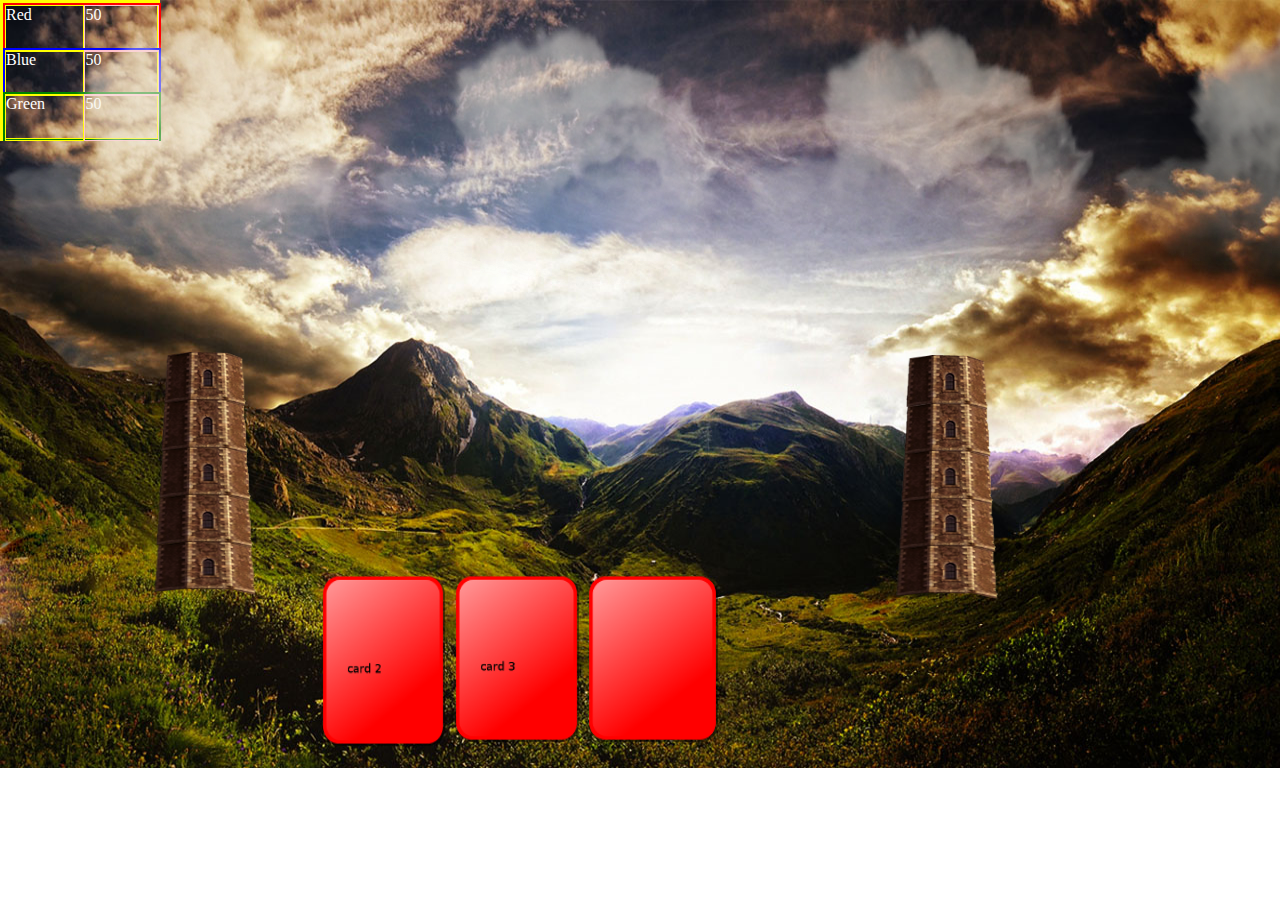
==== game.html @ a9f3afc5 "tower defence game" ====
<!DOCTYPE html>
<html>
<head lang="en">
<meta charset="UTF-8">
<title>Tower Defense game</title>
<link href="style.css" rel="stylesheet" type="text/css"/>

<script type="text/javascript" src="jquery.min.js"></script>
<script type="text/javascript" src="score.js"></script>
<script type="text/javascript" src="random.js"></script>

<style>

</style>
</head>
<body>
<div class="background_container">
    <img class="background_image" src="images/background.jpg" alt="background">

    <div class="cloud_container">
        <div class="background1"></div>
        <div class="background2"></div>
        <!--<div class="background3"></div>-->
        <!--<div class="background4"></div>-->
    </div>
    <div class="tower_card_container">
        <div class="tower_container_wrapper">
            <div id="tower_container1">
                <!--<img class="tower" id="tower1" src="images/right_tower.png">-->
                <img class="tower" id="t_build_1" src="images/right/Layer5.png">
                <img class="tower" id="t_build_2" src="images/right/Layer5.png">
                <img class="tower" id="t_build_3" src="images/right/Layer5.png">
                <img class="tower" id="t_build_4" src="images/right/Layer5.png">
                <img class="tower" id="t_build_5" src="images/right/Layer5.png">
                <img class="tower" id="t_build_6" src="images/right/Layer5.png">
                <img class="tower" id="t_build_7" src="images/right/Layer5.png">
                <img class="tower" id="t_build_8" src="images/right/Layer5.png">
                <img class="tower" id="t_build_9" src="images/right/Layer5.png">

                <span id="tower_increase"></span>
            </div>
            <div id="tower_container2">
                <!--<img class="tower"  id="tower2" src="images/right_tower.png">-->
                <img class="tower"  id="t_block_1" src="images/right/Layer5.png">
                <img class="tower"  id="t_block_2" src="images/right/Layer5.png">
                <img class="tower"  id="t_block_3" src="images/right/Layer5.png">
                <img class="tower"  id="t_block_4" src="images/right/Layer5.png">
                <img class="tower"  id="t_block_5" src="images/right/Layer5.png">
                <span id="tower_health"></span>
            </div>
        </div>

        <!---  card slot from here  -->
        <div class="card_slot">

            <div class="card_slot1 cards">

            </div>
            <div class="card_slot2 cards">

            </div>
            <div class="card_slot3 cards">

        </div>
            <!--<div class="card_slot4 cards">-->

            <!--</div>-->
            <!--<div class="card_slot5 cards">-->

            <!--</div>-->
        </div>
    </div>
</div>
<!--- end here-->

<div class="resource">
    <div class="resource1">
        <div class="resource_name">Red
        <div class="resource_score" id="red_score">

        </div>
    </div>
    </div>
    <div class="resource2">
        <div class="resource_name">Blue
            <div class="resource_score" id="blue_score"></div>
    </div>
    </div>
    <div class="resource3">
        <div class="resource_name">Green
            <div class="resource_score" id="green_score"></div>
        </div>
    </div>
</div>
<!--<div class="question_panel">-->
<!--<div class="question"></div>-->
<!--</div>-->

<script>
    var theImages =[myCards[0].card1.image, myCards[0].card2.image,myCards[0].card3.image];
    var user_turn, comp_turn;

    $(function(){
        newArray = swapImage(theImages);
        var red_val, blue_val, green_val, attack_val,build_val, card_type;
        $.each( newArray, function( index, value ){
            red_val = eval("myCards[0]."+value.substr(value.indexOf("/") + 1).split(".")[0]+".red");
            blue_val = eval("myCards[0]."+value.substr(value.indexOf("/") + 1).split(".")[0]+".blue");
            green_val = eval("myCards[0]."+value.substr(value.indexOf("/") + 1).split(".")[0]+".green");
            attack_val = eval("myCards[0]."+value.substr(value.indexOf("/") + 1).split(".")[0]+".attack");
            build_val = eval("myCards[0]."+value.substr(value.indexOf("/") + 1).split(".")[0]+".build");
            card_type = eval("myCards[0]."+value.substr(value.indexOf("/") + 1).split(".")[0]+".type");
            $('.card_slot').find('.cards').eq(index).append('<img data-val-type="'+card_type+'" data-val-green="'+green_val+'" data-val-build="'+build_val +'" data-val-blue="'+blue_val+'" data-val-red="'+red_val+'" src="'+value+'" data-val-attack="'+attack_val+'">');
        });
    });

</script>
</body>
</html>
---- style.css ----
@-webkit-keyframes animate_background1 {
	  0% {
	    background-position: 0 -30px;
	  }
    50% {
        background-position: 100 -200px;
    }
	  100% {
	    background-position: 200px -30px;
	  }	}
	@-moz-keyframes animate_background1 {
	  0% {
	    background-position: 0 -30px;
	  }
	  100% {
	    background-position: 257px -30px;
	  }
	}
	@-ms-keyframes animate_background1 {
	  0% {
	    background-position: 0 -30px;
	  }
	  100% {
	    background-position: 257px -30px;
	  }
	}
	@-o-keyframes animate_background1 {
	  0% {
	    background-position: 0 -30px;
	  }
	  100% {
	    background-position: 257px -30px;
	  }
	}
	@keyframes animate_background1 {
	  0% {
	    background-position: 0 -30px;
	  }
	  100% {
	    background-position: 257px -30px;
  }
	}
	 
	.background1 {
	    position: fixed;
	    z-index: 2;
	    margin-top: 0%;
	    padding: 0px 0px 0px 0px;
	    width: 100% !important;
	    max-width: 100% !important;
	    min-width: 100% !important;
	    height: 100% !important;
	    max-height: 100% !important;
	    min-height: 100% !important;
	    background: url("images/cloud-1.png");
	    background-repeat: repeat-x;
	    -webkit-animation: animate_background1 40s linear;
	    -webkit-animation-iteration-count: infinite;
	    -moz-animation: animate_background1 40s linear;
	    -moz-animation-iteration-count: infinite;
	    -ms-animation: animate_background1 40s linear;
	    -ms-animation-iteration-count: infinite;
	    -o-animation: animate_background1 40s linear;
	    -o-animation-iteration-count: infinite;
	    animation: animate_background1 40s linear;
	    animation-iteration-count: infinite;
	    opacity:0.4;
	    filter:alpha(opacity=80);
        pointer-events:none;
	} 
	@-webkit-keyframes animate_background2 {
	  0% {
	    background-position: 0 -50px;
	  }
	  100% {
	    background-position: 259px -50px;
	  }
	}
	@-moz-keyframes animate_background2 {
	  0% {
	    background-position: 0 -50px;
	  }
	  100% {
	    background-position: 259px -50px;
	  }
	}
	@-ms-keyframes animate_background2 {
	  0% {
	    background-position: 0 -50px;
	  }
	  100% {
	    background-position: 259px -50px;
	  }
	}
	@-o-keyframes animate_background2 {
	  0% {
	    background-position: 0 -50px;
	  }
	  100% {
	    background-position: 259px -50px;
	  }
}
	@keyframes animate_background2 {
	  0% {
	    background-position: 0 -50px;
	  }
	  100% {
	    background-position: 259px -50px;
	  }
	}
	 
	.background2 {
	    position: fixed;
	    z-index: 3;
	    margin: 0px auto 0px auto !important;
	    padding: 0px 0px 0px 0px;
	    width: 100% !important;
	    max-width: 100% !important;
	    min-width: 100% !important;
	    height: 100% !important;
	    max-height: 100% !important;
	    min-height: 100% !important;
	    background: url("images/cloud-2.png");
	    background-repeat: repeat-x;
	    -webkit-animation: animate_background2 20s linear;
	    -webkit-animation-iteration-count: infinite;
	    -moz-animation: animate_background2 20s linear;
	    -moz-animation-iteration-count: infinite;
	    -ms-animation: animate_background2 20s linear;
	    -ms-animation-iteration-count: infinite;
	    -o-animation: animate_background2 20s linear;
	    -o-animation-iteration-count: infinite;
	    animation: animate_background2 20s linear;
	    animation-iteration-count: infinite;
	    opacity:0.4;
	    filter:alpha(opacity=60);
        pointer-events:none;
	}

body {

    margin: 0%;

}

.background_container {
    width: 100%;
    height: 100%;
    position: relative;
    top: 0%;
    left: 0%;
    background-size: 100% 100%;
}
.background_image {
    width: 100%;
    height: 768px;
}

.cloud_container {
    /*background-color: blue;*/
    height: 190px;
    top: 0%;
    left: 0%;
    position: absolute;
}

.tower_card_container {
    width: 100%;
    height: 69%;
    top: 30%;
    left: 0%;
    /*border: 2px solid pink;*/
    position: absolute;

}

.tower_container_wrapper {
    width: 100%;
    height: 69%;
    top: 0%;
    left: 0%;
    position: absolute;
    /*border: 2px solid yellow;*/
}

#tower_container1 {
    position: absolute;
    top: 0%;
    left: 12%;
    width: 20%;
    height: 99%;
    /*border: 2px solid black;*/

}
#tower_container1 img {
    position: absolute;
}

#tower_container1 #t_build_1 {
    height: 15%;
    width: 40%;
    bottom: 0;
    left: 0;

}
#tower_container1 #t_build_2{
    bottom: 13%;
    height: 15%;
    left: 1%;
    width: 38%;
    /*display: none;*/

}
#tower_container1 #t_build_3{
    bottom: 26%;
    height: 15%;
    left: 2%;
    width: 36%;
    /*display: none;*/
}
#tower_container1 #t_build_4{
    bottom: 39%;
    height: 15%;
    left: 3%;
    width: 34%;
    /*display: none;*/
}
#tower_container1 #t_build_5{
    bottom: 52%;
    height: 15%;
    left: 4%;
    width: 32%;
    /*display: none;*/
}
#tower_container1 #t_build_6{
    bottom: 65%;
    height: 15%;
    left: 5%;
    width: 30%;
    display: none;
}
#tower_container1 #t_build_7{
    bottom: 78%;
    height: 15%;
    left: 6%;
    width: 28%;
    display: none;
}
#tower_container1 #t_build_8{
    bottom: 91%;
    height: 15%;
    left: 7%;
    width: 26%;
    display: none;
}
#tower_container1 #t_build_9{
    bottom: 104%;
    height: 15%;
    left: 8%;
    width: 24%;
    display: none;
}
#tower_increase
{
    display: none;
}
#tower_health{
   display: none;
}


#tower_container2 {
    position: absolute;
    /*top: 0%;*/
    bottom: 0;
    left: 70%;
    width: 20%;
    height: 99%;
    /*border: 2px solid black;*/
}

#tower_container2 img {
    position: absolute;
}

#tower_container2 #t_block_1 {
    height: 15%;
    width: 40%;
    bottom: 0;
    left: 0;
}

#tower_container2 #t_block_2 {
    height: 15%;
    width: 38%;
    bottom: 13%;
    left: 1%;
}

#tower_container2 #t_block_3 {
    height: 15%;
    width: 36%;
    bottom: 26%;
    left: 2%;
}

#tower_container2 #t_block_4 {
    height: 15%;
    width: 34%;
    bottom: 39%;
    left: 3%;
}

#tower_container2 #t_block_5 {
    height: 15%;
    width: 32%;
    bottom: 52%;
    left: 4%;
}

#tower1 {
    width: 100%;
    height: 100%;
}
/*#tower3 {*/
    /*/width: 100%;*/
    /*height: 100%;*/
    /*position: absolute;*/
    /*bottom: 0px;*/
/*}*/
#tower_health{
    /*display: none;*/
}

#tower2{
    height: 100%;
    width: 100%;
}
.tower2-replace{
    bottom: 0%;
    position: absolute;
}

.card_slot {
    /*height: 25%;*/
    /*left: 18%;*/
    /*position: absolute;*/
    /*top: 75%;*/
    /*width: 65%;*/

    top: 64%;
    left: 25%;
    width: 52%;
    height: 33%;
    /*background-color: red;*/
    position: absolute;
    /*border: 3px solid red;*/
}

.card_slot1 {
    /*border: 2px solid green;*/
    width: 19%;
    height: 99%;
    top: 0%;
    left: 0%;
    float: left;
}

.card_slot2 {
    top: 0%;
    left: 20%;
    width: 19%;
    height: 97%;
    position: absolute;
    /*border: 3px solid blue;*/
}

.card_slot3 {
    top: 0%;
    left: 40%;
    width: 20%;
    height: 97%;
    position: absolute;
    /*border: 3px solid blue;*/
}

.card_slot4 {
    top: 0%;
    left: 60%;
    width: 19%;
    height: 97%;
    position: absolute;
    /*border: 3px solid blue;*/
}

.card_slot5 {
    top: 0%;
    left: 80%;
    width: 19%;
    height: 97%;
    position: absolute;
    /*border: 3px solid blue;*/
}

.cards img {
    width: 100%;
    height: 100%;
}

.resource {
    top: 0%;
    left: 0%;
    width: 12%;
    height: 15%;
    position: absolute;
    border: 3px solid yellow;
    color: white;
}

.resource1 {
    top: 0%;
    left: 0%;
    width: 100%;
    height: 33%;
    border: 2px solid red;
    position: absolute;
}
.resource_name{
    border: 1px solid yellow;
    width: 50%;
    height: 100%;
}
.resource_score{
    border: 1px solid #FFC0CB;
    height: 100%;
    position: absolute;
    right: 0;
    top: 0;
    width: 47%;
    color: white;
}
.resource2 {
    top: 33%;
    left: 0%;
    width: 100%;
    height: 33%;
    border: 2px solid blue;
    position: absolute;
}

.resource3 {
    top: 66%;
    left: 0%;
    width: 100%;
    height: 33%;
    border: 2px solid green;
    position: absolute;
}

/*.question_panel {*/
/*top: 20%;*/
/*left: 30%;*/
/*width: 37%;*/
/*height: 40%;*/
/*border: 2px solid red;*/
/*position: absolute;*/
/*}*/

/*.question {*/
/*width: 99%;*/
/*height: 40%;*/
/*top: 0%;*/
/*border: 2px solid blue;*/
/*}*/
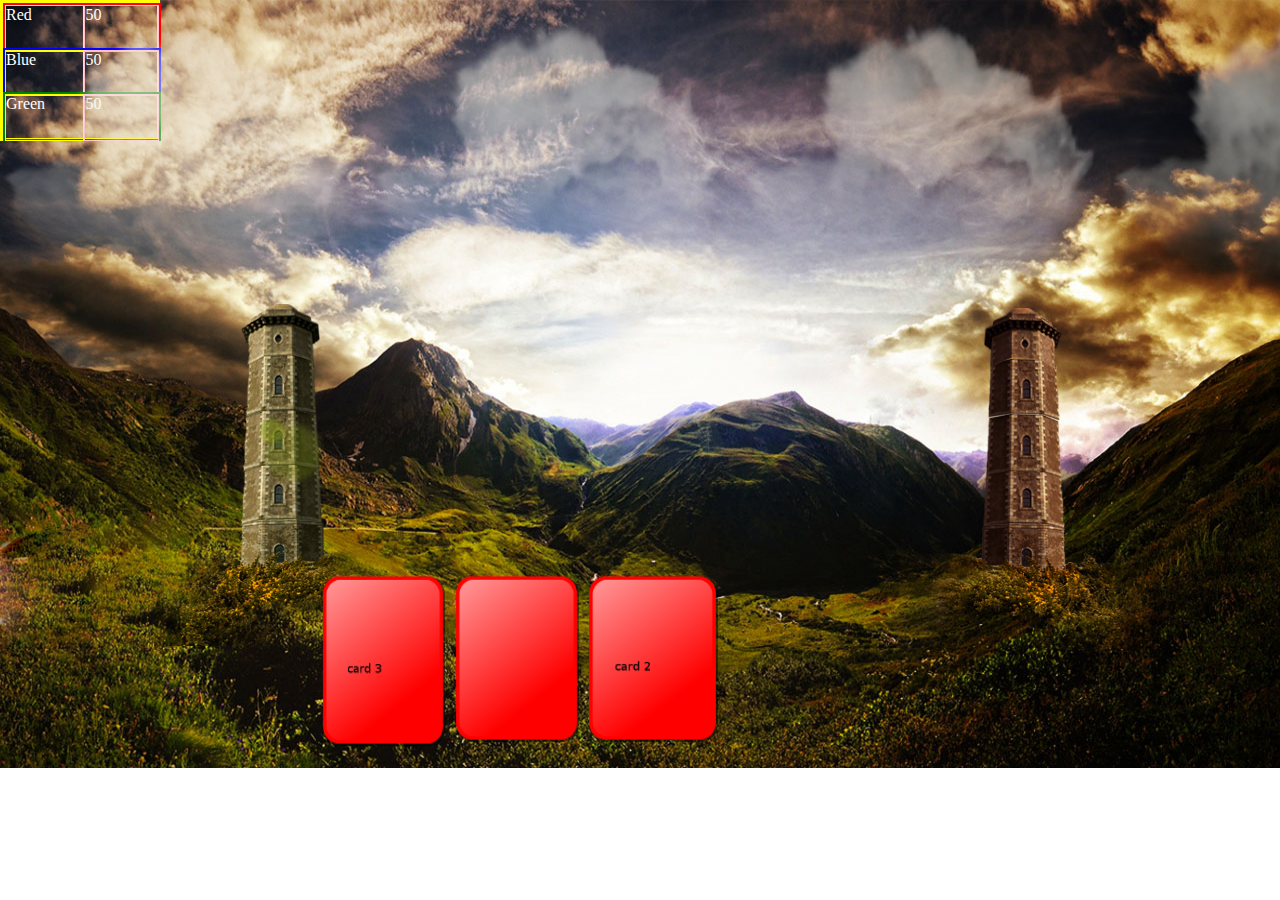
==== commit b49fb557: "changes in tower game 3" ====
--- a/game.html
+++ b/game.html
@@ -1,17 +1,19 @@
 <!DOCTYPE html>
 <html>
 <head lang="en">
-<meta charset="UTF-8">
-<title>Tower Defense game</title>
-<link href="style.css" rel="stylesheet" type="text/css"/>
+    <meta charset="UTF-8">
+    <title>Tower Defense game</title>
+    <link href="style.css" rel="stylesheet" type="text/css"/>
+    <link rel="stylesheet" href="jquery.parallax.css"/>
+    <script type="text/javascript" src="jquery.min.js"></script>
+    <script type="text/javascript" src="score.js"></script>
+    <script type="text/javascript" src="random.js"></script>
+    <script type="text/javascript" src="jquery.parallax.js"></script>
+    <script type="text/javascript" src="jquery.event.frame.js"></script>
 
-<script type="text/javascript" src="jquery.min.js"></script>
-<script type="text/javascript" src="score.js"></script>
-<script type="text/javascript" src="random.js"></script>
+    <style>
 
-<style>
-
-</style>
+    </style>
 </head>
 <body>
 <div class="background_container">
@@ -27,27 +29,52 @@
         <div class="tower_container_wrapper">
             <div id="tower_container1">
                 <!--<img class="tower" id="tower1" src="images/right_tower.png">-->
-                <img class="tower" id="t_build_1" src="images/right/Layer5.png">
-                <img class="tower" id="t_build_2" src="images/right/Layer5.png">
-                <img class="tower" id="t_build_3" src="images/right/Layer5.png">
-                <img class="tower" id="t_build_4" src="images/right/Layer5.png">
-                <img class="tower" id="t_build_5" src="images/right/Layer5.png">
-                <img class="tower" id="t_build_6" src="images/right/Layer5.png">
-                <img class="tower" id="t_build_7" src="images/right/Layer5.png">
-                <img class="tower" id="t_build_8" src="images/right/Layer5.png">
-                <img class="tower" id="t_build_9" src="images/right/Layer5.png">
+                <img class="tower" id="t_build_1" src="images/layer breaking left/Left tower1.png">
+                <img class="tower" id="t_build_2" src="images/layer breaking left/Layer5.png">
+                <img class="tower" id="t_build_3" src="images/layer breaking left/Layer5.png">
+                <img class="tower" id="t_build_4" src="images/layer breaking left/Layer5.png">
+                <!--<img class="tower" id="t_build_5" src="images/layer breaking left/Layer5.png">-->
+                <img class="tower" id="t_build_10" src="images/layer breaking left/Left tower top.png">
+
+                <img class="tower" id="t_build_6" src="images/layer breaking left/Layer5.png">
+                <img class="tower" id="t_build_7" src="images/layer breaking left/Layer5.png">
+                <img class="tower" id="t_build_8" src="images/layer breaking left/Layer5.png">
+                <img class="tower" id="t_build_9" src="images/layer breaking left/Left tower top.png">
+
 
                 <span id="tower_increase"></span>
             </div>
             <div id="tower_container2">
                 <!--<img class="tower"  id="tower2" src="images/right_tower.png">-->
-                <img class="tower"  id="t_block_1" src="images/right/Layer5.png">
-                <img class="tower"  id="t_block_2" src="images/right/Layer5.png">
-                <img class="tower"  id="t_block_3" src="images/right/Layer5.png">
-                <img class="tower"  id="t_block_4" src="images/right/Layer5.png">
-                <img class="tower"  id="t_block_5" src="images/right/Layer5.png">
+                <img class="tower" id="t_block_1" src="images/right/Right tower1.png">
+                <img class="tower" id="t_block_2" src="images/right/Layer5.png">
+                <img class="tower" id="t_block_3" src="images/right/Layer5.png">
+                <img class="tower" id="t_block_4" src="images/right/Layer5.png">
+                <!--<img class="tower" id="t_block_5" src="images/right/Layer5.png">-->
+                <img class="tower" id="t_block_6" src="images/right/Right tower top.png">
                 <span id="tower_health"></span>
             </div>
+
+            <div id="target1" class="parallax-port">
+
+                <img class="parallax-layer " src="images/left_dots/1L.png" alt=""/>
+
+
+                <img class="parallax-layer " src="images/left_dots/2L.png" alt=""/>
+
+
+                <img class="parallax-layer " src="images/left_dots/3L.png" alt=""/>
+            </div>
+                <!--<div id="target2" class="parallax-port">-->
+
+                    <!--<img class="parallax-layer " src="images/left_dots/1L.png" alt=""/>-->
+
+
+                    <!--<img class="parallax-layer " src="images/left_dots/2L.png" alt=""/>-->
+
+
+                    <!--<img class="parallax-layer " src="images/left_dots/3L.png" alt=""/>-->
+                <!--</div>-->
         </div>
 
         <!---  card slot from here  -->
@@ -61,7 +88,7 @@
             </div>
             <div class="card_slot3 cards">
 
-        </div>
+            </div>
             <!--<div class="card_slot4 cards">-->
 
             <!--</div>-->
@@ -76,15 +103,15 @@
 <div class="resource">
     <div class="resource1">
         <div class="resource_name">Red
-        <div class="resource_score" id="red_score">
+            <div class="resource_score" id="red_score">
 
+            </div>
         </div>
-    </div>
     </div>
     <div class="resource2">
         <div class="resource_name">Blue
             <div class="resource_score" id="blue_score"></div>
-    </div>
+        </div>
     </div>
     <div class="resource3">
         <div class="resource_name">Green
@@ -97,23 +124,59 @@
 <!--</div>-->
 
 <script>
-    var theImages =[myCards[0].card1.image, myCards[0].card2.image,myCards[0].card3.image];
+    var theImages = [myCards[0].card1.image, myCards[0].card2.image, myCards[0].card3.image];
     var user_turn, comp_turn;
 
-    $(function(){
+    $(function () {
         newArray = swapImage(theImages);
-        var red_val, blue_val, green_val, attack_val,build_val, card_type;
-        $.each( newArray, function( index, value ){
-            red_val = eval("myCards[0]."+value.substr(value.indexOf("/") + 1).split(".")[0]+".red");
-            blue_val = eval("myCards[0]."+value.substr(value.indexOf("/") + 1).split(".")[0]+".blue");
-            green_val = eval("myCards[0]."+value.substr(value.indexOf("/") + 1).split(".")[0]+".green");
-            attack_val = eval("myCards[0]."+value.substr(value.indexOf("/") + 1).split(".")[0]+".attack");
-            build_val = eval("myCards[0]."+value.substr(value.indexOf("/") + 1).split(".")[0]+".build");
-            card_type = eval("myCards[0]."+value.substr(value.indexOf("/") + 1).split(".")[0]+".type");
-            $('.card_slot').find('.cards').eq(index).append('<img data-val-type="'+card_type+'" data-val-green="'+green_val+'" data-val-build="'+build_val +'" data-val-blue="'+blue_val+'" data-val-red="'+red_val+'" src="'+value+'" data-val-attack="'+attack_val+'">');
+        var red_val, blue_val, green_val, attack_val, build_val, card_type;
+        $.each(newArray, function (index, value) {
+            red_val = eval("myCards[0]." + value.substr(value.indexOf("/") + 1).split(".")[0] + ".red");
+            blue_val = eval("myCards[0]." + value.substr(value.indexOf("/") + 1).split(".")[0] + ".blue");
+            green_val = eval("myCards[0]." + value.substr(value.indexOf("/") + 1).split(".")[0] + ".green");
+            attack_val = eval("myCards[0]." + value.substr(value.indexOf("/") + 1).split(".")[0] + ".attack");
+            build_val = eval("myCards[0]." + value.substr(value.indexOf("/") + 1).split(".")[0] + ".build");
+            card_type = eval("myCards[0]." + value.substr(value.indexOf("/") + 1).split(".")[0] + ".type");
+            $('.card_slot').find('.cards').eq(index).append('<img data-val-type="' + card_type + '" data-val-green="' + green_val + '" data-val-build="' + build_val + '" data-val-blue="' + blue_val + '" data-val-red="' + red_val + '" src="' + value + '" data-val-attack="' + attack_val + '">');
         });
     });
+</script>
 
+<!--<script src="http://ajax.googleapis.com/ajax/libs/jquery/1.7.2/jquery.js"></script>-->
+<!--<script src="jquery.parallax.js"></script>-->
+<script type="text/javascript">
+    jQuery(document).ready(function () {
+        var target1 = jQuery("#target1");
+
+        target1
+                .children('img')
+                .parallax(
+                { mouseport: target1 },
+                { xparallax: 0.2, yparallax: 0.2 },     // Blue layer options
+                { xparallax: 0.6, yparallax: 0.6 },     // Green layer options
+                {}                                      // Red layer options
+        );
+    });
+
+    jQuery(document).ready(function () {
+        var target2 = jQuery("#target2");
+
+        target2
+                .children('img')
+                .parallax(
+                { mouseport: target2 },
+                { xparallax: 1, yparallax: 1 },     // Blue layer options
+                { xparallax: 0.2, yparallax: 0.2 },     // Green layer options
+                {}                                      // Red layer options
+        );
+    });
 </script>
+
+
+<script type="text/javascript" src="jquery.ifixpng.js"></script>
+<!--<script type="text/javascript">jQuery(document).ready(function () {-->
+    <!--jQuery("img[src$='png']").ifixpng();-->
+<!--});-->
+<!--</script>-->
 </body>
 </html>--- a/style.css
+++ b/style.css
@@ -197,68 +197,78 @@
 }
 
 #tower_container1 #t_build_1 {
-    height: 15%;
-    width: 40%;
     bottom: 0;
+    height: 35%;
     left: 0;
+    top: 79%;
+    width: 100%;
 
 }
 #tower_container1 #t_build_2{
-    bottom: 13%;
-    height: 15%;
-    left: 1%;
-    width: 38%;
-    /*display: none;*/
-
-}
-#tower_container1 #t_build_3{
-    bottom: 26%;
-    height: 15%;
-    left: 2%;
-    width: 36%;
-    /*display: none;*/
-}
-#tower_container1 #t_build_4{
-    bottom: 39%;
-    height: 15%;
-    left: 3%;
-    width: 34%;
-    /*display: none;*/
-}
-#tower_container1 #t_build_5{
-    bottom: 52%;
-    height: 15%;
-    left: 4%;
+    bottom: 19%;
+    height: 17%;
+    left: 34%;
     width: 32%;
     /*display: none;*/
-}
+
+}
+#tower_container1 #t_build_3{
+    bottom: 34%;
+    height: 17%;
+    left: 35%;
+    width: 30%;
+    /*display: none;*/
+}
+#tower_container1 #t_build_4{
+    bottom: 49%;
+    height: 17%;
+    left: 36%;
+    width: 28%;
+    /*display: none;*/
+}
+/*#tower_container1 #t_build_5{*/
+    /*bottom: 71%;*/
+    /*height: 15%;*/
+    /*left: 38%;*/
+    /*width: 24%;*/
+
+    /*display: none;*/
+/*}*/
 #tower_container1 #t_build_6{
-    bottom: 65%;
+    bottom: 64%;
     height: 15%;
-    left: 5%;
-    width: 30%;
-    display: none;
-}
-#tower_container1 #t_build_7{
-    bottom: 78%;
-    height: 15%;
-    left: 6%;
-    width: 28%;
-    display: none;
-}
-#tower_container1 #t_build_8{
-    bottom: 91%;
-    height: 15%;
-    left: 7%;
+    left: 37%;
     width: 26%;
     display: none;
 }
-#tower_container1 #t_build_9{
-    bottom: 104%;
+#tower_container1 #t_build_7{
+    bottom: 77%;
     height: 15%;
-    left: 8%;
+    left: 38%;
     width: 24%;
     display: none;
+}
+#tower_container1 #t_build_8{
+    bottom: 90%;
+    display: none;
+    height: 15%;
+    left: 39%;
+    width: 22%;
+}
+#tower_container1 #t_build_9{
+    bottom: 102%;
+    display: none;
+    height: 15%;
+    left: 38%;
+    width: 24%;
+}
+#tower_container1 #t_build_10 {
+    bottom: 63%;
+    display: block;
+    height: 17%;
+    left: 34%;
+    width: 31%;
+
 }
 #tower_increase
 {
@@ -284,40 +294,46 @@
 }
 
 #tower_container2 #t_block_1 {
-    height: 15%;
-    width: 40%;
     bottom: 0;
+    height: 35%;
     left: 0;
+    top: 79%;
+    width: 100%;
 }
 
 #tower_container2 #t_block_2 {
-    height: 15%;
-    width: 38%;
-    bottom: 13%;
-    left: 1%;
-}
+    bottom: 19%;
+    height: 17%;
+    left: 34%;
+    width: 32%;}
 
 #tower_container2 #t_block_3 {
-    height: 15%;
-    width: 36%;
-    bottom: 26%;
-    left: 2%;
+    bottom: 33%;
+    height: 18%;
+    left: 35%;
+    width: 30%;
 }
 
 #tower_container2 #t_block_4 {
-    height: 15%;
-    width: 34%;
-    bottom: 39%;
-    left: 3%;
-}
-
-#tower_container2 #t_block_5 {
-    height: 15%;
-    width: 32%;
-    bottom: 52%;
-    left: 4%;
-}
-
+    bottom: 49%;
+    height: 17%;
+    left: 36%;
+    width: 28%;
+}
+
+/*#tower_container2 #t_block_5 {*/
+    /*bottom: 72%;*/
+    /*height: 15%;*/
+    /*left: 37%;*/
+    /*width: 26%;*/
+/*}*/
+#tower_container2 #t_block_6{
+    bottom: 63%;
+    height: 17%;
+    left: 34%;
+    width: 31%;
+
+}
 #tower1 {
     width: 100%;
     height: 100%;
@@ -342,19 +358,11 @@
 }
 
 .card_slot {
-    /*height: 25%;*/
-    /*left: 18%;*/
-    /*position: absolute;*/
-    /*top: 75%;*/
-    /*width: 65%;*/
-
     top: 64%;
     left: 25%;
     width: 52%;
     height: 33%;
-    /*background-color: red;*/
-    position: absolute;
-    /*border: 3px solid red;*/
+    position: absolute;
 }
 
 .card_slot1 {
@@ -457,6 +465,28 @@
     position: absolute;
 }
 
+.parallax-port {
+    position: absolute;
+    top: 50%;
+    bottom: 80px;
+    left: 20%;
+    right: 80px;
+    /*background: #eeeeee;*/
+    overflow: hidden;
+    /* border-radius: 12px; */
+    /* -webkit-border-radius: 12px; */
+    /* -moz-border-radius: 12px; */
+    width: 50%;
+    height: 43%;
+}
+
+.parallax-layer {
+    position: absolute;
+}
+
+.site_wrap {
+    margin-left: 80px;
+}
 /*.question_panel {*/
 /*top: 20%;*/
 /*left: 30%;*/
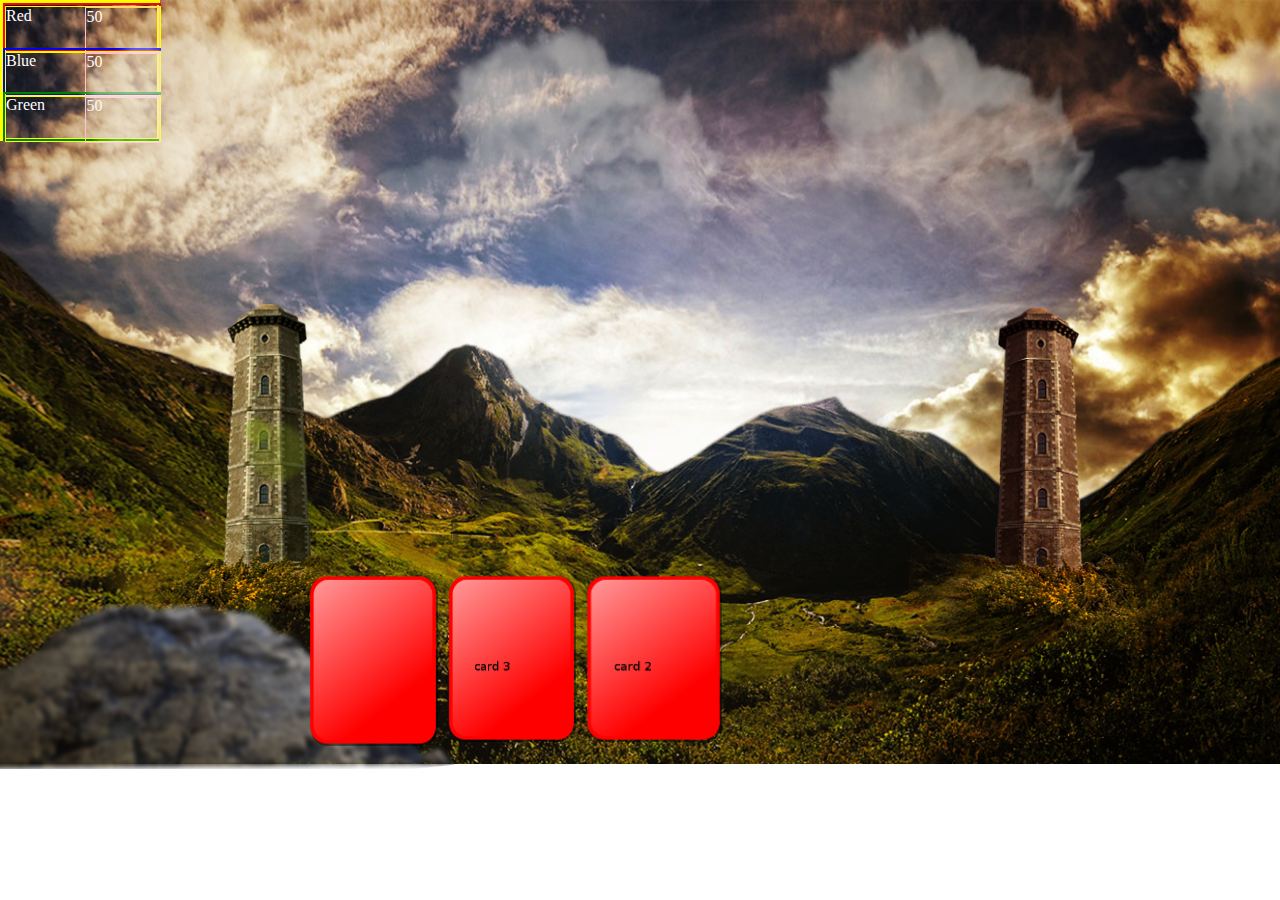
==== commit a265d01e: "game changage" ====
--- a/game.html
+++ b/game.html
@@ -17,84 +17,90 @@
 </head>
 <body>
 <div class="background_container">
-    <img class="background_image" src="images/background.jpg" alt="background">
+    <img class="background_image" src="images/2.png" alt="background">
 
-    <div class="cloud_container">
-        <div class="background1"></div>
-        <div class="background2"></div>
-        <!--<div class="background3"></div>-->
-        <!--<div class="background4"></div>-->
-    </div>
-    <div class="tower_card_container">
-        <div class="tower_container_wrapper">
-            <div id="tower_container1">
-                <!--<img class="tower" id="tower1" src="images/right_tower.png">-->
-                <img class="tower" id="t_build_1" src="images/layer breaking left/Left tower1.png">
-                <img class="tower" id="t_build_2" src="images/layer breaking left/Layer5.png">
-                <img class="tower" id="t_build_3" src="images/layer breaking left/Layer5.png">
-                <img class="tower" id="t_build_4" src="images/layer breaking left/Layer5.png">
-                <!--<img class="tower" id="t_build_5" src="images/layer breaking left/Layer5.png">-->
-                <img class="tower" id="t_build_10" src="images/layer breaking left/Left tower top.png">
+    <div>
+        <img id="parallax_background" src="images/1.png" style="position: absolute;top: -1%;width: 100%;height:100%"/>
 
-                <img class="tower" id="t_build_6" src="images/layer breaking left/Layer5.png">
-                <img class="tower" id="t_build_7" src="images/layer breaking left/Layer5.png">
-                <img class="tower" id="t_build_8" src="images/layer breaking left/Layer5.png">
-                <img class="tower" id="t_build_9" src="images/layer breaking left/Left tower top.png">
+        <div class="cloud_container">
+            <div class="background1"></div>
+            <div class="background2"></div>
+            <!--<div class="background3"></div>-->
+            <!--<div class="background4"></div>-->
+        </div>
+        <div class="tower_card_container">
+            <div class="tower_container_wrapper">
+                <div id="tower_container1">
+                    <!--<img class="tower" id="tower1" src="images/right_tower.png">-->
+                    <img class="tower" id="t_build_1" src="images/left_tower/Left tower1.png">
 
 
-                <span id="tower_increase"></span>
+
+                       <img class="tower" id="t_build_2" src="images/left_tower/Layer5.png">
+
+
+                     <img class="tower" id="t_build_3" src="images/left_tower/Layer5.png">
+                    <img class="tower" id="t_build_4" src="images/left_tower/Layer5.png">                    <!--<img class="tower" id="t_build_5" src="images/layer breaking left/Layer5.png">-->
+                 <img class="tower" id="t_build_10" src="images/left_tower/Left tower top.png">
+
+                    <img class="tower" id="t_build_6" src="images/left_tower/Layer5.png">
+                    <img class="tower" id="t_build_7" src="images/left_tower/Layer5.png">
+                    <img class="tower" id="t_build_8" src="images/left_tower/Layer5.png">
+                    <img class="tower" id="t_build_9" src="images/left_tower/Left tower top.png">
+
+
+                    <span id="tower_increase"></span>
+                </div>
+                <div id="tower_container2">
+                    <!--<img class="tower"  id="tower2" src="images/right_tower.png">-->
+                    <img class="tower" id="t_block_1" src="images/right/Right tower1.png">
+                    <img class="tower" id="t_block_2" src="images/right/Layer5.png">
+                    <img class="tower" id="t_block_3" src="images/right/Layer5.png">
+                    <img class="tower" id="t_block_4" src="images/right/Layer5.png">
+                    <!--<img class="tower" id="t_block_5" src="images/right/Layer5.png">-->
+
+                    <img class="tower" id="t_block_6" src="images/right/Right tower top.png">
+                    <!--<img class="tower" id="t_block_7" src="images/right/Layer5.png">-->
+
+
+                    <span id="tower_health"></span>
+                </div>
+
+                <div id="target1" class="parallax-port">
+
+                    <img class="parallax-layer " src="images/left_dots/1L.png" alt=""/>
+
+
+                    <img class="parallax-layer " src="images/left_dots/2L.png" alt=""/>
+
+
+                    <img class="parallax-layer " src="images/left_dots/3L.png" alt=""/>
+                </div>
+
             </div>
-            <div id="tower_container2">
-                <!--<img class="tower"  id="tower2" src="images/right_tower.png">-->
-                <img class="tower" id="t_block_1" src="images/right/Right tower1.png">
-                <img class="tower" id="t_block_2" src="images/right/Layer5.png">
-                <img class="tower" id="t_block_3" src="images/right/Layer5.png">
-                <img class="tower" id="t_block_4" src="images/right/Layer5.png">
-                <!--<img class="tower" id="t_block_5" src="images/right/Layer5.png">-->
-                <img class="tower" id="t_block_6" src="images/right/Right tower top.png">
-                <span id="tower_health"></span>
+            <div id="stone_container">
+                <img  id="stone" src="images/stone.png"/>
             </div>
 
-            <div id="target1" class="parallax-port">
+            <!---  card slot from here  -->
+            <div class="card_slot">
 
-                <img class="parallax-layer " src="images/left_dots/1L.png" alt=""/>
+                <div class="card_slot1 cards">
 
+                </div>
+                <div class="card_slot2 cards">
 
-                <img class="parallax-layer " src="images/left_dots/2L.png" alt=""/>
+                </div>
+                <div class="card_slot3 cards">
 
+                </div>
+                <!--<div class="card_slot4 cards">-->
 
-                <img class="parallax-layer " src="images/left_dots/3L.png" alt=""/>
+                <!--</div>-->
+                <!--<div class="card_slot5 cards">-->
+
+                <!--</div>-->
             </div>
-                <!--<div id="target2" class="parallax-port">-->
-
-                    <!--<img class="parallax-layer " src="images/left_dots/1L.png" alt=""/>-->
-
-
-                    <!--<img class="parallax-layer " src="images/left_dots/2L.png" alt=""/>-->
-
-
-                    <!--<img class="parallax-layer " src="images/left_dots/3L.png" alt=""/>-->
-                <!--</div>-->
-        </div>
-
-        <!---  card slot from here  -->
-        <div class="card_slot">
-
-            <div class="card_slot1 cards">
-
-            </div>
-            <div class="card_slot2 cards">
-
-            </div>
-            <div class="card_slot3 cards">
-
-            </div>
-            <!--<div class="card_slot4 cards">-->
-
-            <!--</div>-->
-            <!--<div class="card_slot5 cards">-->
-
-            <!--</div>-->
         </div>
     </div>
 </div>
@@ -171,12 +177,19 @@
         );
     });
 </script>
+<script>
+    $("#stone_container").mouseenter(function(){
+        $(this).animate({left:"-3%"},2000);
+        $("#parallax_background").animate({left:"1%"},2000);
+$(".tower_container_wrapper").animate({left:"1%"},2000);
+    });
+    $("#stone_container").mouseleave(function(){
+        $(this).animate({left:"-5%"},2000);
+        $("#parallax_background").animate({left:"0%"},2000);
+        $(".tower_container_wrapper").animate({left:"0%"},2000);
+    });
+</script>
 
 
-<script type="text/javascript" src="jquery.ifixpng.js"></script>
-<!--<script type="text/javascript">jQuery(document).ready(function () {-->
-    <!--jQuery("img[src$='png']").ifixpng();-->
-<!--});-->
-<!--</script>-->
 </body>
 </html>--- a/style.css
+++ b/style.css
@@ -144,11 +144,11 @@
 }
 
 .background_container {
-    width: 100%;
+    width: 104%;
     height: 100%;
     position: relative;
     top: 0%;
-    left: 0%;
+    left: -2%;
     background-size: 100% 100%;
 }
 .background_image {
@@ -160,7 +160,7 @@
     /*background-color: blue;*/
     height: 190px;
     top: 0%;
-    left: 0%;
+    left: 2%;
     position: absolute;
 }
 
@@ -216,14 +216,15 @@
     bottom: 34%;
     height: 17%;
     left: 35%;
+
     width: 30%;
     /*display: none;*/
 }
 #tower_container1 #t_build_4{
     bottom: 49%;
     height: 17%;
-    left: 36%;
-    width: 28%;
+    left: 36.5%;
+    width: 27.5%;
     /*display: none;*/
 }
 /*#tower_container1 #t_build_5{*/
@@ -266,8 +267,8 @@
     bottom: 63%;
     display: block;
     height: 17%;
-    left: 34%;
-    width: 31%;
+    left: 35%;
+    width: 30%;
 
 }
 #tower_increase
@@ -309,7 +310,7 @@
 
 #tower_container2 #t_block_3 {
     bottom: 33%;
-    height: 18%;
+    height: 19%;
     left: 35%;
     width: 30%;
 }
@@ -334,6 +335,14 @@
     width: 31%;
 
 }
+/*#tower_container2 #t_block_7{*/
+    /*bottom: 63%;*/
+    /*height: 17%;*/
+    /*left: 34%;*/
+    /*width: 31%;*/
+/*diplay:none;*/
+
+/*}*/
 #tower1 {
     width: 100%;
     height: 100%;
@@ -363,6 +372,7 @@
     width: 52%;
     height: 33%;
     position: absolute;
+    z-index: 2
 }
 
 .card_slot1 {
@@ -436,7 +446,12 @@
 .resource_name{
     border: 1px solid yellow;
     width: 50%;
-    height: 100%;
+    width: 100%;
+    height: 100%;
+top: 3%;
+    position: absolute;
+
+
 }
 .resource_score{
     border: 1px solid #FFC0CB;
@@ -487,6 +502,21 @@
 .site_wrap {
     margin-left: 80px;
 }
+#stone_container{
+    /*border: 2px solid orange;*/
+    width: 41%;
+    height: 31%;
+    top: 69%;
+    left: -5%;
+    position: absolute;
+    z-index: 1;
+}
+#stone{
+    width: 100%;
+    height: 100%;
+    top: 3%;
+    position: absolute;
+}
 /*.question_panel {*/
 /*top: 20%;*/
 /*left: 30%;*/
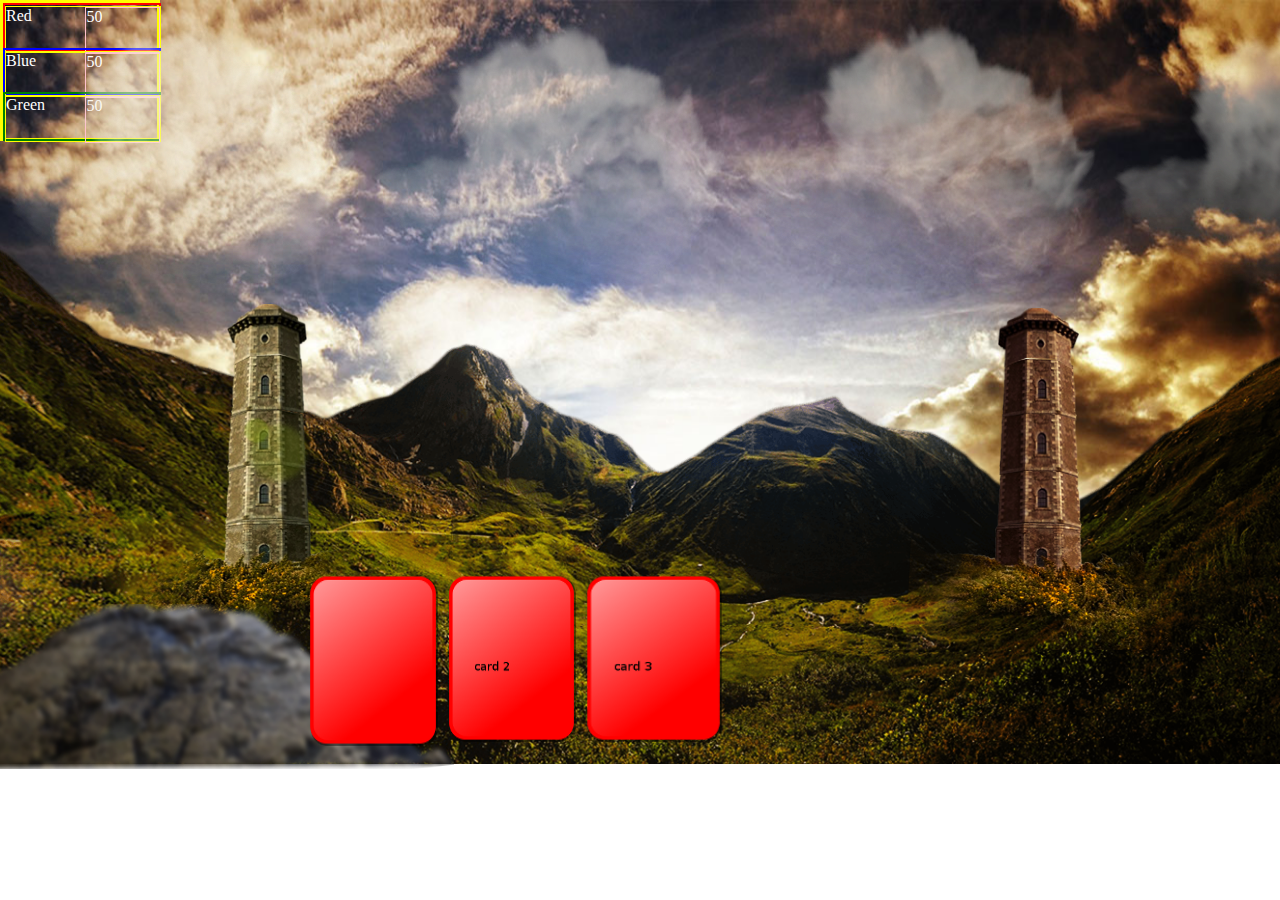
==== commit 2fae2359: "tower changes 2" ====
--- a/game.html
+++ b/game.html
@@ -10,10 +10,6 @@
     <script type="text/javascript" src="random.js"></script>
     <script type="text/javascript" src="jquery.parallax.js"></script>
     <script type="text/javascript" src="jquery.event.frame.js"></script>
-
-    <style>
-
-    </style>
 </head>
 <body>
 <div class="background_container">
@@ -125,10 +121,6 @@
         </div>
     </div>
 </div>
-<!--<div class="question_panel">-->
-<!--<div class="question"></div>-->
-<!--</div>-->
-
 <script>
     var theImages = [myCards[0].card1.image, myCards[0].card2.image, myCards[0].card3.image];
     var user_turn, comp_turn;
@@ -189,7 +181,5 @@
         $(".tower_container_wrapper").animate({left:"0%"},2000);
     });
 </script>
-
-
 </body>
 </html>